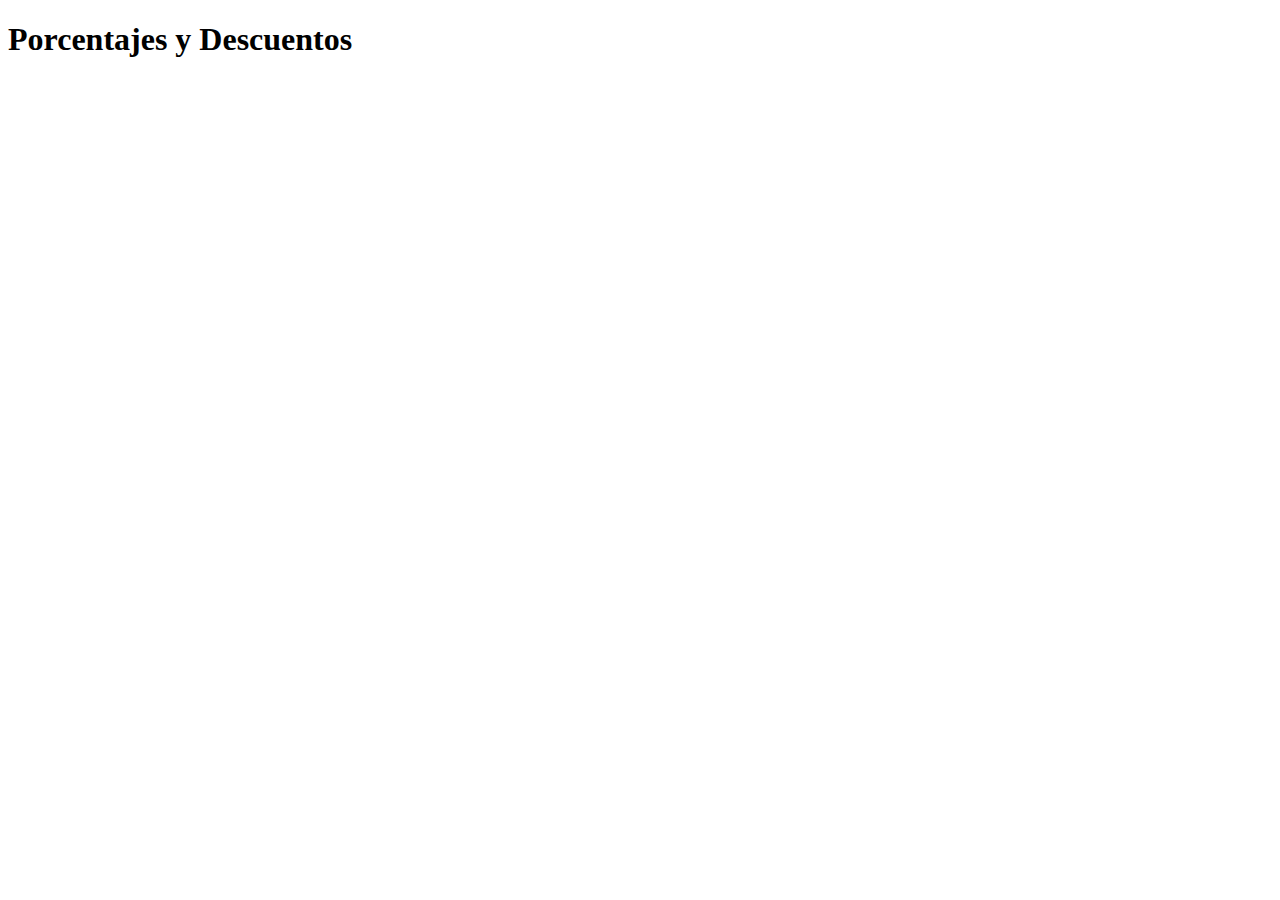
==== Taller#2/descuentos.html @ ed1b9f5d "Nueva carpeta del 2do taller" ====
<!DOCTYPE html>
<html lang="en">
<head>
    <meta charset="UTF-8">
    <meta http-equiv="X-UA-Compatible" content="IE=edge">
    <meta name="viewport" content="width=device-width, initial-scale=1.0">
    <title>Porcentajes y Descuentos | Curso Practico de JavaScript</title>
</head>
<body>
    <h1>
        Porcentajes y Descuentos
    </h1>

    <script src="./descuentos.js"></script>
</body>
</html>
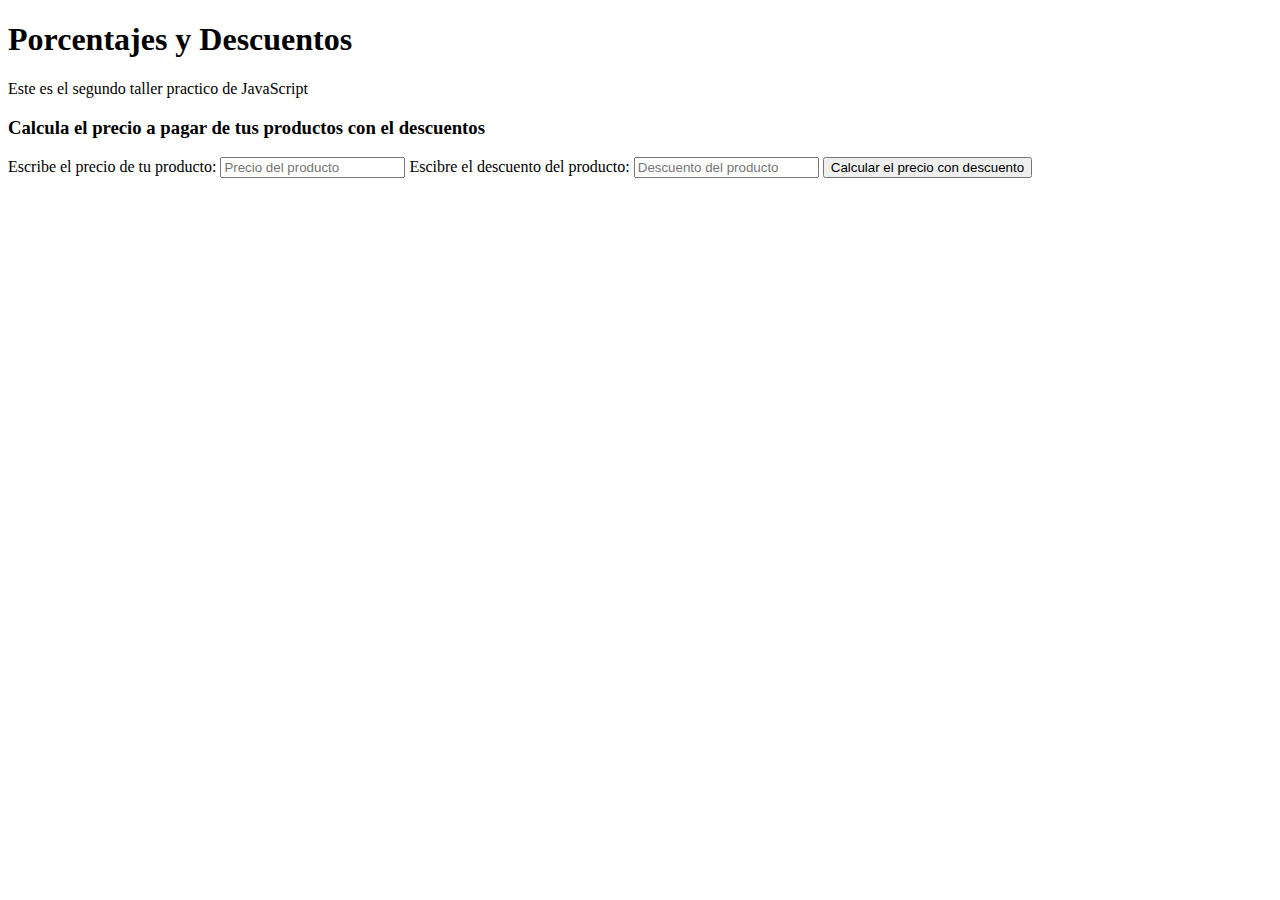
==== commit 7d7484a2: "Taller 2 fianlizado" ====
--- a/Taller#2/descuentos.html
+++ b/Taller#2/descuentos.html
@@ -7,10 +7,32 @@
     <title>Porcentajes y Descuentos | Curso Practico de JavaScript</title>
 </head>
 <body>
-    <h1>
-        Porcentajes y Descuentos
-    </h1>
+    <header>
+        <h1>
+            Porcentajes y Descuentos
+        </h1>
+
+        <p>Este es el segundo taller practico de JavaScript</p>
+    </header>
+
+    <section>
+        <h3>Calcula el precio a pagar de tus productos con el descuentos</h3>
+
+        <form>
+
+            <label for="InputPrice">Escribe el precio de tu producto:</label>
+            <input type="number" id="InputPrice" placeholder="Precio del producto">
+
+            <label for="InputDiscount">Escibre el descuento del producto:</label>
+            <input type="number" id="InputDiscount" placeholder="Descuento del producto">
+            
+            <button type="button" onclick="CalcularPrecio()">Calcular el precio con descuento</button>
+
+            <p id="ResultP"></p>
+        </form>
+
+    </section>
 
     <script src="./descuentos.js"></script>
 </body>
-</html>+</html> 